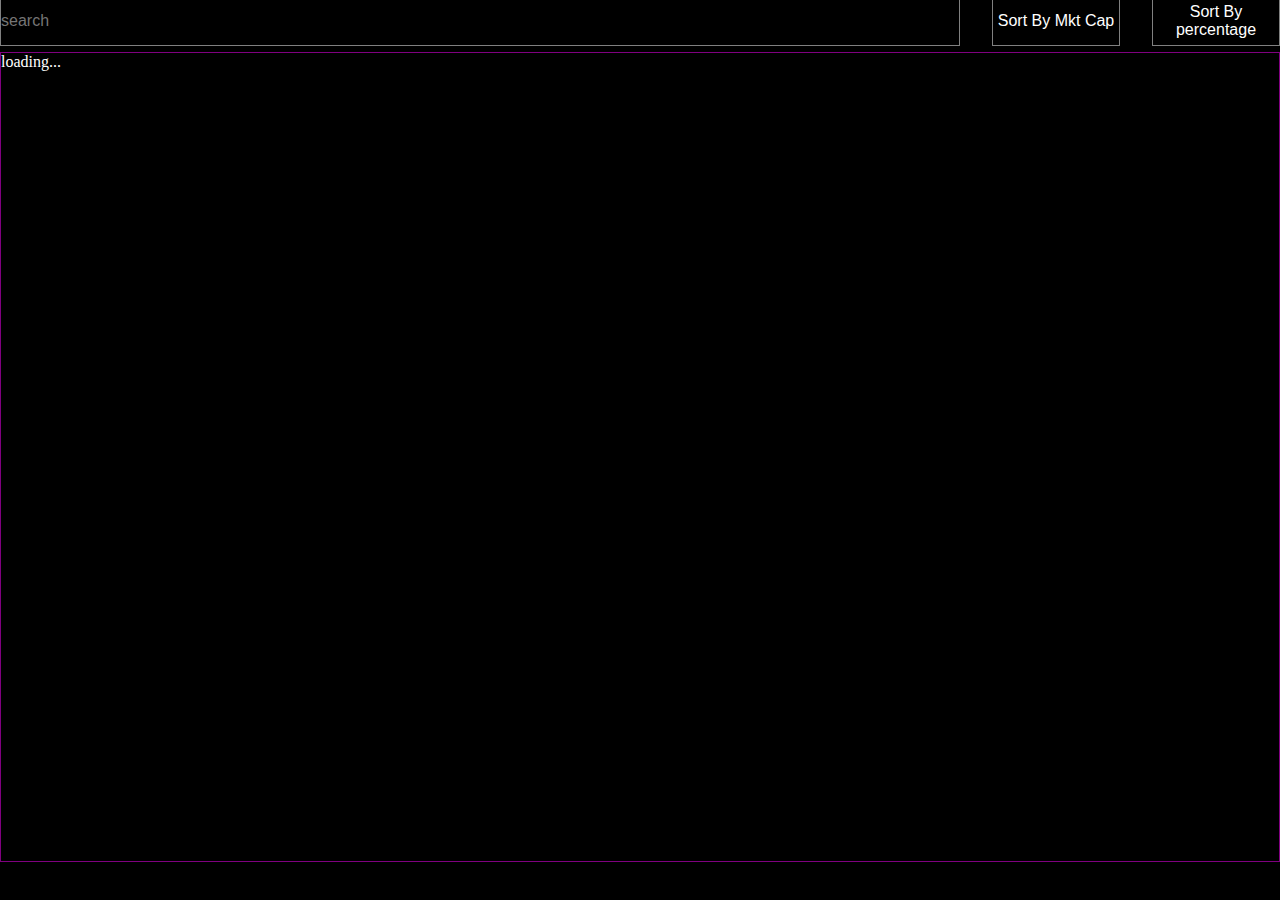
==== Test1.html @ 2cb1b1df "test" ====
<!DOCTYPE html>
<html lang="en">
<head>
    <meta charset="UTF-8">
    <meta name="viewport" content="width=device-width, initial-scale=1.0">
    <title>Test1</title>
    <link rel="stylesheet" href="Test1.css">
</head>
<body>
    <!-- Code here -->
     <table>
        <thead>
            <div id="th_cont">
            <input type="txt" id="search" placeholder="search">
            <button id="mkt_btn">Sort By Mkt Cap</button>
            <button id="per_btn">Sort By percentage</button>
        </div>
        </thead>
        <tbody>
            <div id="mainValCont">loading...</div>
        </tbody>
     </table>
</body>
<script src="Test1.js" type="module" ></script>
</html>
---- Test1.css ----
* {
    margin: 0px;
    padding: 0px;
    box-sizing: border-box;
}

body {
    background-color: black;
    color: white;
}

#th_cont {
    display: flex;
    justify-content: space-between;
    align-items: center;
    width: 100%;
    height: 52px;
}

#search {
    width: 75%;
    height: 50px;
    font-size: 16px;
    border: 1px solid gray;
    background-color: black;
    color: white;
    margin-bottom: 10px;
}

#mkt_btn {
    width: 10%;
    height: 50px;
    font-size: 16px;
    border: 1px solid gray;
    background-color: black;
    color: white;
    margin-bottom: 10px;
}

#per_btn {
    width: 10%;
    height: 50px;
    font-size: 16px;
    border: 1px solid gray;
    background-color: black;
    color: white;
    margin-bottom: 10px;
}

/* mainValCont */
#mainValCont{
    display: flex;
    justify-content: space-between;
    border: 1px solid purple;
    height: 90vh;
    width: 100%;
}

/* row css */
.row{
    display: flex;
    justify-content: space-between;
    align-items: center;
    padding: 10px 0px;
    width: 100%;
    height: 100px;
    border-bottom: 2px solid white;
}

.first_col{
    width: 200px;
    height: 100%;
    display: flex;
    justify-content: center;
    align-items: center;
}
.img_div{
    width: 35px;
    height: 35px;
}
.img{
    object-fit: cover;
    width: 100%;
    height: 100%;
}
.Comply_name{
    width: 150px;
    height: 100%;
}

/* seconf colomn */
.sec_3l{
    width: 100px;
    height: 100%;
    display: flex;
    justify-content: center;
    align-items: center;
}
._2_txt{
    font-size: 16px;
}
/* third */
.third_one_share{
    width: 130px;
    height: 100%;
    display: flex;
    justify-content: center;
    align-items: center;
}
._3col_dol{
    font-size: 16px;
}
._3val{
    font-size: 16px;
}

/* fourth */
.forth_big_numbers{
    width: 180px;
    height: 100%;
    display: flex;
    justify-content: center;
    align-items: center;
}
._4col_dol{
    font-size: 16px;
}
._4val{
    font-size: 16px;
}

/* fifth percentage */
.Fif_per{
    width: 90px;
    height: 100%;
    display: flex;
    justify-content: center;
    align-items: center;
}
.per_number{
    font-size: 16px;
    color: green;
}
.per_bak{
    font-size: 16px;
}

/* 6 Mkt one */
.mkt_cont{
    width: 300px;
    height: 100%;
    display: flex;
    justify-content: center;
    align-items: center;
}
.per_number{
    font-size: 16px;

}
.per_bak{
    font-size: 16px;
}
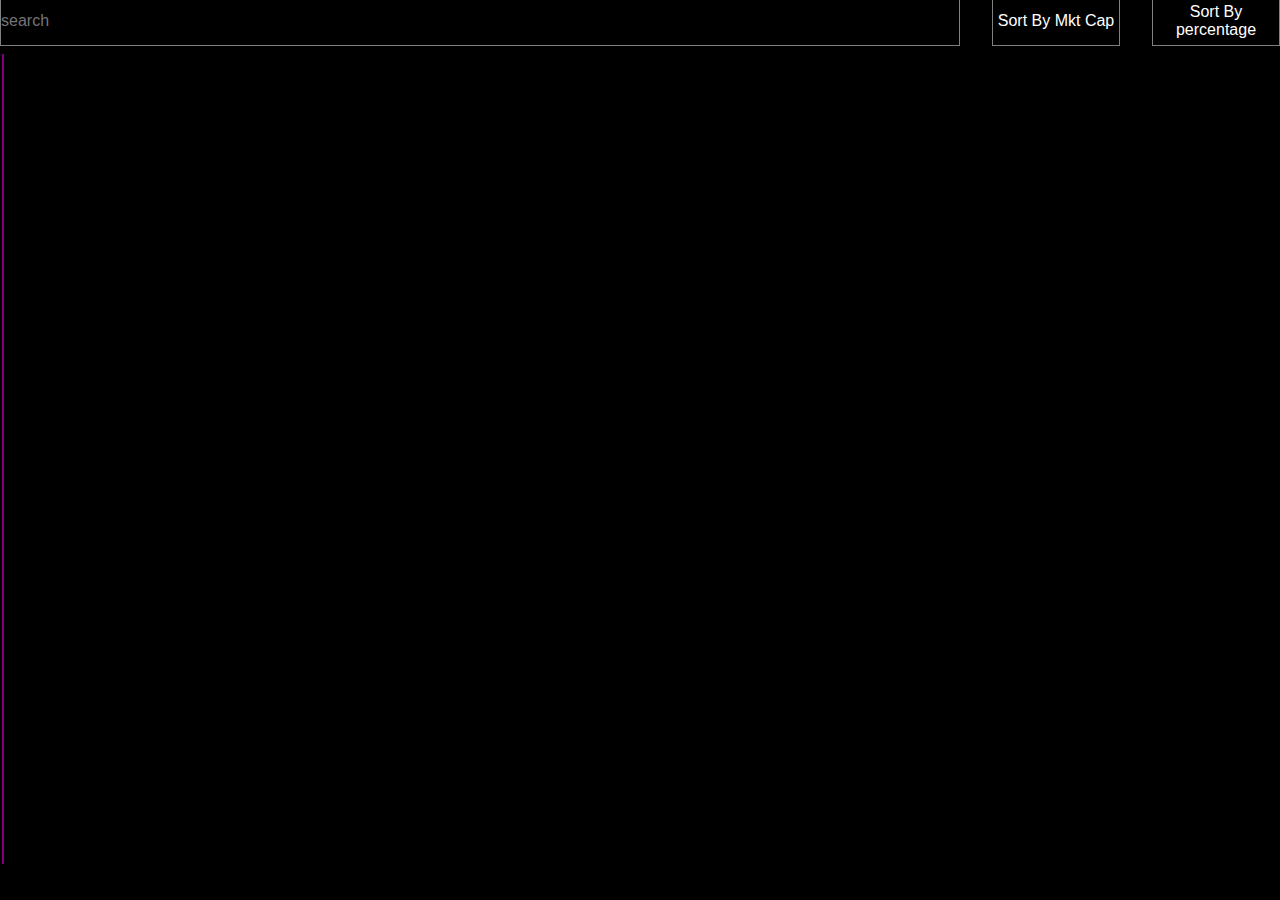
==== commit 30701d4d: "bit imp" ====
--- a/Test1.html
+++ b/Test1.html
@@ -16,8 +16,8 @@
             <button id="per_btn">Sort By percentage</button>
         </div>
         </thead>
-        <tbody>
-            <div id="mainValCont">loading...</div>
+        <tbody id="mainValCont">
+            <!-- <div id="mainValCont">loading...</div> -->
         </tbody>
      </table>
 </body>
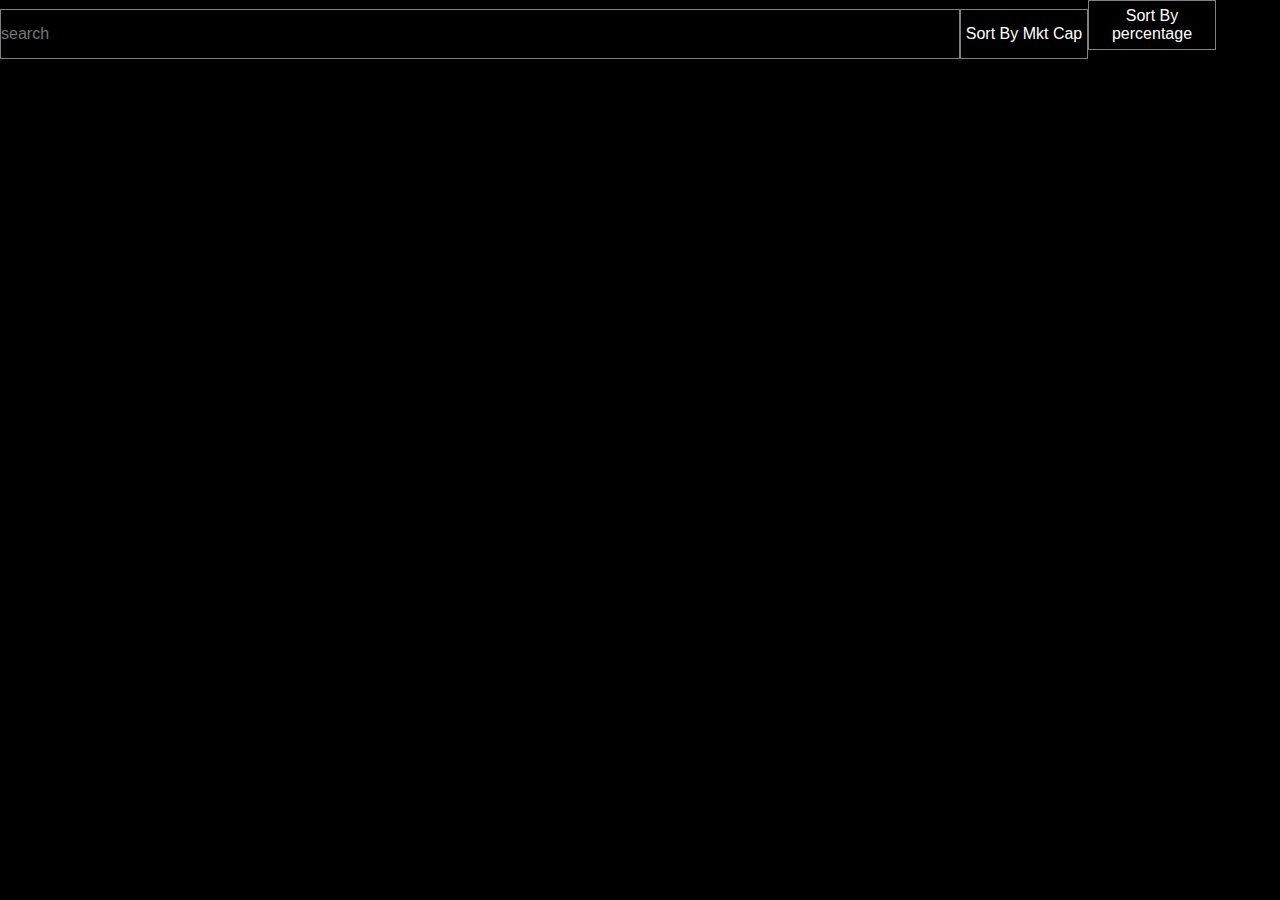
==== commit 0826d596: "ok" ====
--- a/Test1.html
+++ b/Test1.html
@@ -9,12 +9,12 @@
 <body>
     <!-- Code here -->
      <table>
-        <thead>
-            <div id="th_cont">
+        <thead id="th_cont">
+            <!-- <div id=""> -->
             <input type="txt" id="search" placeholder="search">
             <button id="mkt_btn">Sort By Mkt Cap</button>
             <button id="per_btn">Sort By percentage</button>
-        </div>
+        <!-- </div> -->
         </thead>
         <tbody id="mainValCont">
             <!-- <div id="mainValCont">loading...</div> -->
--- a/Test1.css
+++ b/Test1.css
@@ -14,7 +14,7 @@
     justify-content: space-between;
     align-items: center;
     width: 100%;
-    height: 52px;
+    height: 0px;
 }
 
 #search {
@@ -49,11 +49,13 @@
 
 /* mainValCont */
 #mainValCont{
+    /* padding: 5px; */
     display: flex;
+    flex-direction: column;
     justify-content: space-between;
-    border: 1px solid purple;
+    /* border: 1px solid purple; */
     height: 90vh;
-    width: 100%;
+    width: 150%;
 }
 
 /* row css */
